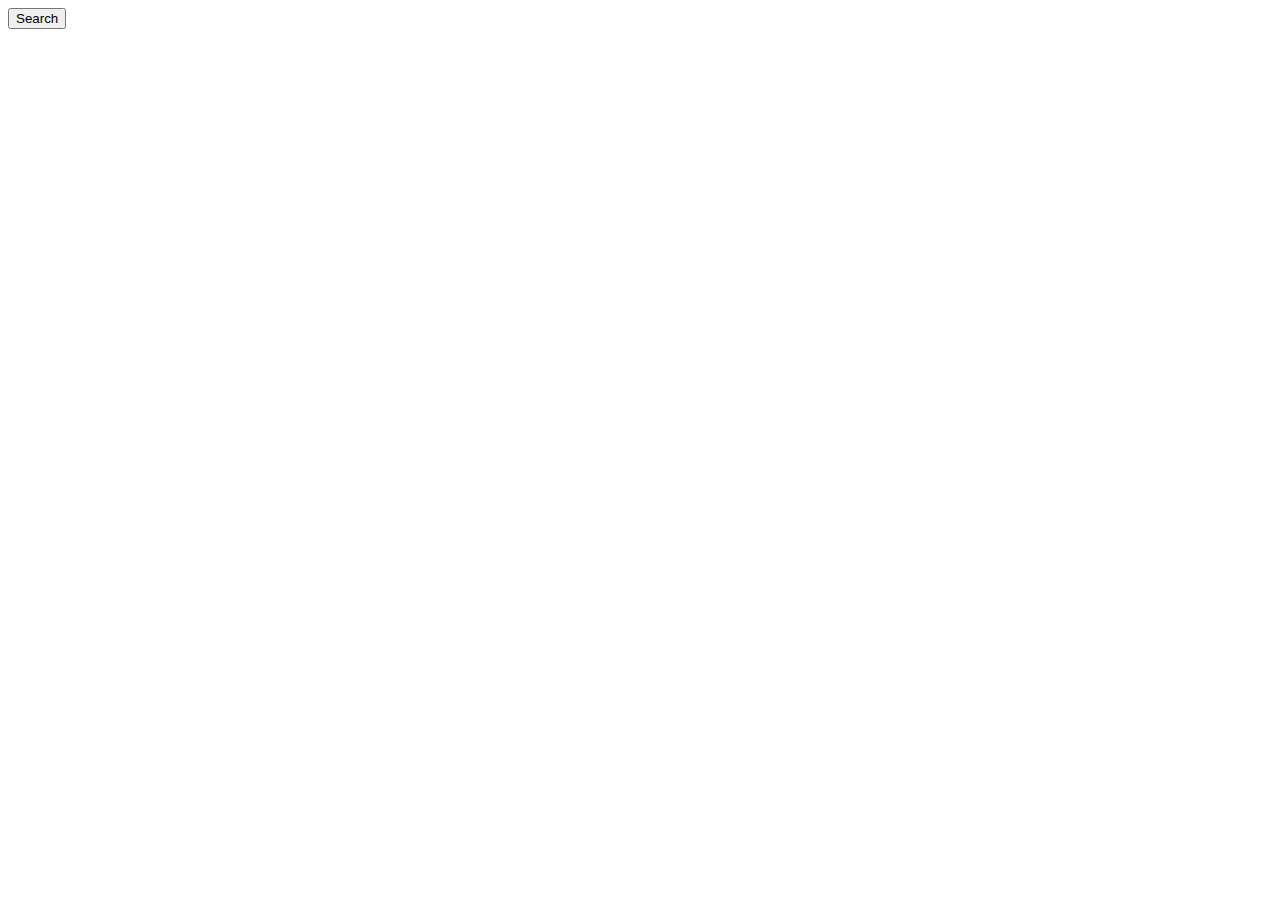
==== 01_WebFun/CSS/02_Button/index.html @ 06046d1e "mi primer commit" ====
<!DOCTYPE html>
<html lang="en">
<head>
    <meta charset="UTF-8">
    <meta http-equiv="X-UA-Compatible" content="IE=edge">
    <meta name="viewport" content="width=device-width, initial-scale=1.0">
    <title>Button Styling</title>
</head>
<body>
    <button type="button" >Search</button>
    
</body>
</html>
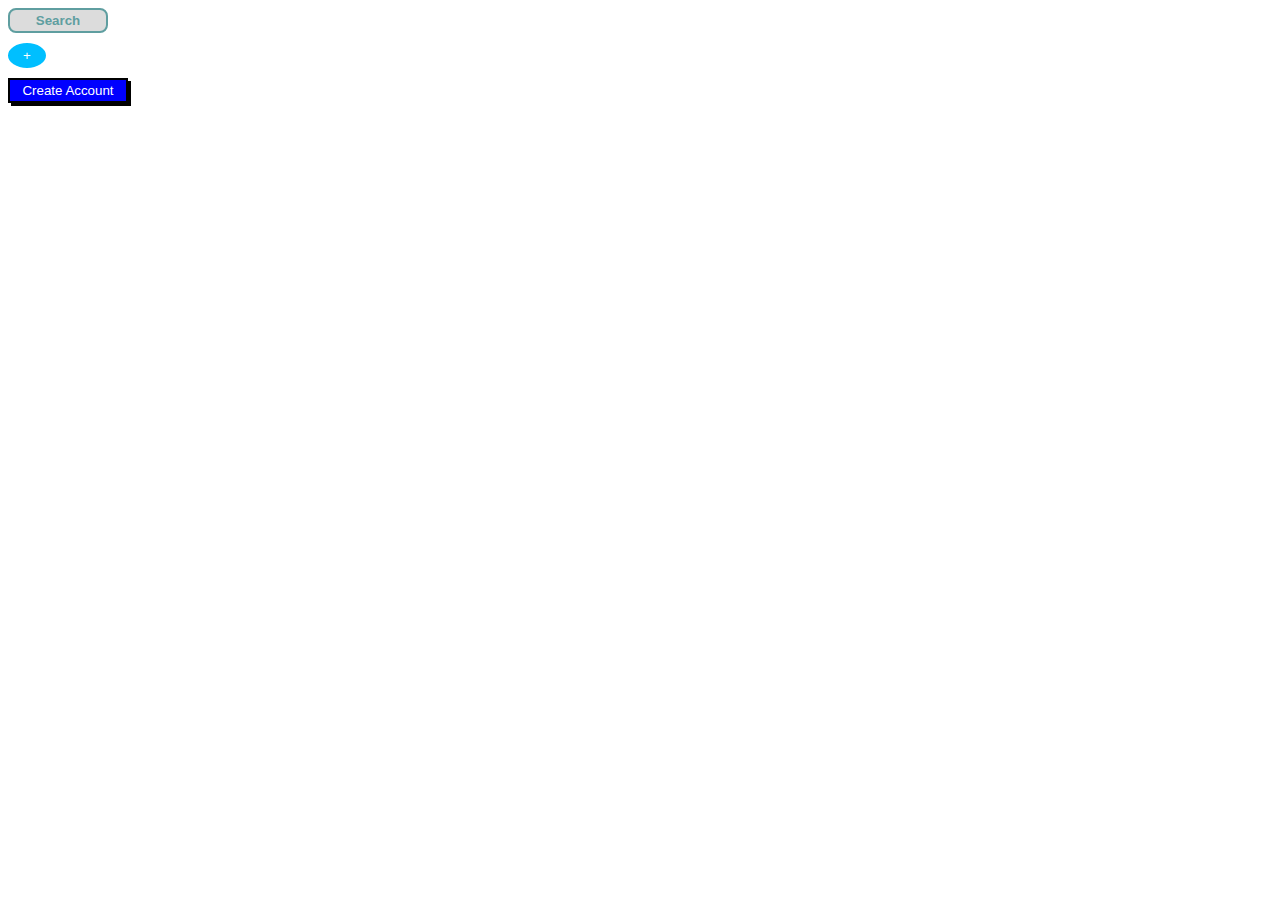
==== commit 294e929a: "button" ====
--- a/01_WebFun/CSS/02_Button/index.html
+++ b/01_WebFun/CSS/02_Button/index.html
@@ -5,9 +5,13 @@
     <meta http-equiv="X-UA-Compatible" content="IE=edge">
     <meta name="viewport" content="width=device-width, initial-scale=1.0">
     <title>Button Styling</title>
+    <link rel="stylesheet" href="01_WebFun\CSS\02_Button\style.css"
 </head>
 <body>
-    <button type="button" >Search</button>
+    <button class="buttonsearch" >Search</button>
+    <button class="buttonplus">+</button>
+    <button class="buttonacc">Create Account</button>
+
     
 </body>
 </html>